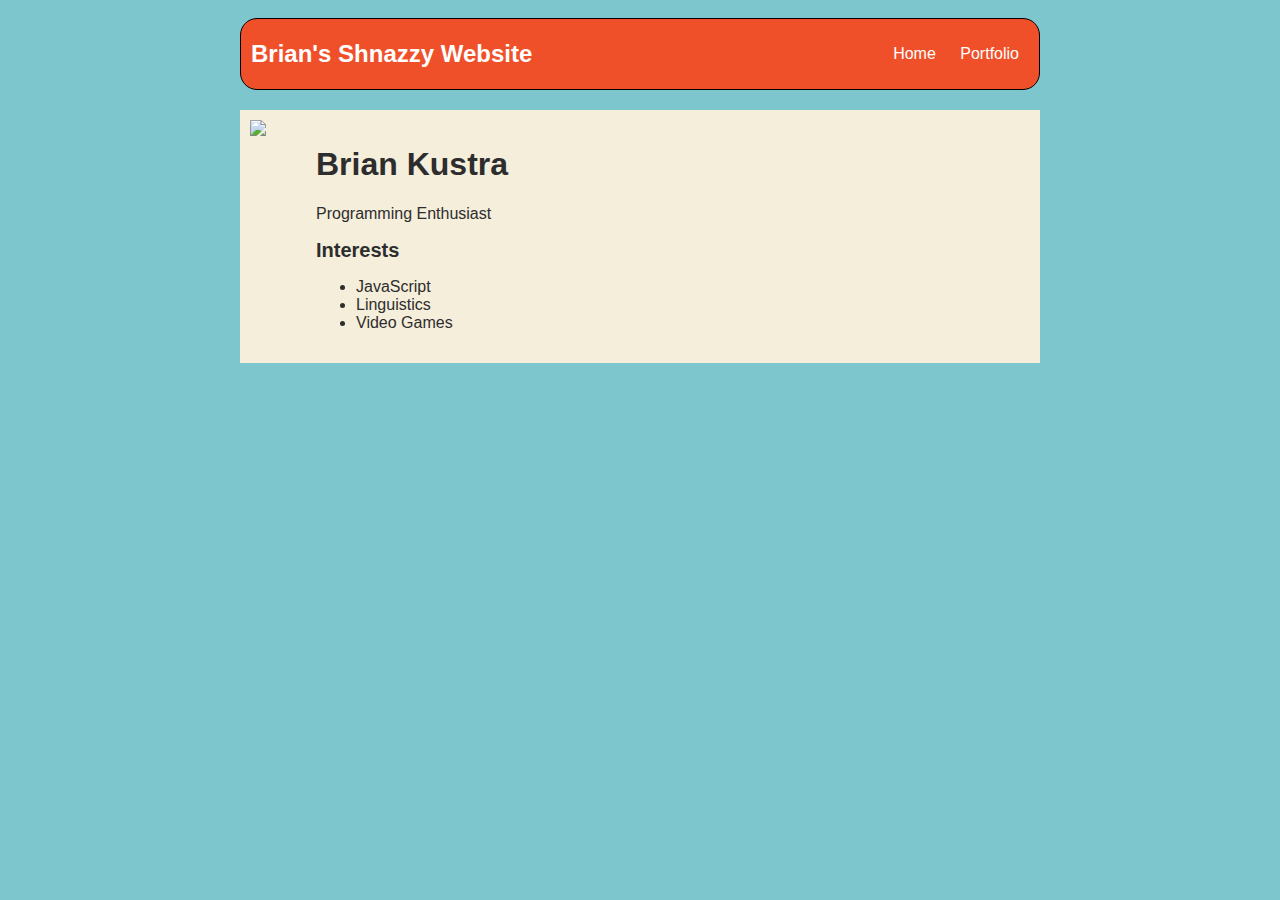
==== index.html @ 0d199888 "A basic website" ====
<!DOCTYPE html>
<html>
    <head>
        <title>Brian's Website</title>
        <style>
            body {
                background: rgb(125, 198, 205);
                color: rgb(45, 45, 45);
                padding: 10px;
                font-family: arial;
                
            }
            header {
                font-size: 1.5em;
                font-weight: bold;
            }
            [id=all-contents] {
                max-width: 800px;
                margin: auto;
            }

            /* navigation menu */
            nav {
                background: rgb(239, 80, 41);
                margin: 0 auto;
                margin-bottom: 20px;
                display: flex;
                padding: 10px;
                border-radius: 17px 17px 17px 17px;
                border: 1px solid #000000;
            }
            nav header {
                display: flex;
                align-items: center;
                color: rgb(255, 255, 255);
                flex: 1;
            }
            nav ul {
                list-style-image: none;
            }
            nav li {
                display: inline-block;
                padding: 0 10px;
            }
            nav a {
                text-decoration: none;
                color: #fff;
            }

            /* main container area beneath menu */
            main {
                background: rgb(245, 238, 219);
                display: flex;
            }
            [class=sidebar] {
                margin-right: 25px;
                padding: 10px;
            }
            [class=sidebar] img {
                width: 200px;
            }
            [class=content] {
                flex: 1;
                padding: 15px;
            }
            [class=interests] header {
                font-size: 1.25em;
            }
        </style>
    </head>
    
    <body>
        <div id="all-contents">
            <nav>
                <header>Brian's Shnazzy Website</header>
                <ul>
                    <li><a href="http://index.html">Home</a></li>
                    <li><a href="http://portfolio.html">Portfolio</a></li>
                </ul>
            </nav>
            
            <main>
                <div class="sidebar">
                    <img src="https://lh3.googleusercontent.com/-AsoBsJHzLqI/VUpFuJMU8nI/AAAAAAAAAEc/-ftm4-a3QKY/w580-h581-no/IMG_1681_3.jpg">
                </div>
                <div class="content">
                    <h1>Brian Kustra</h1>
                    <p>Programming Enthusiast</p>
                    <section class="interests">
                        <header>Interests</header>
                            <ul>
                                <li>JavaScript</li>
                                <li>Linguistics</li>
                                <li>Video Games</li>
                            </ul>
                    </section>
                </div>
            </main>
        </div>
    </body>
</html>
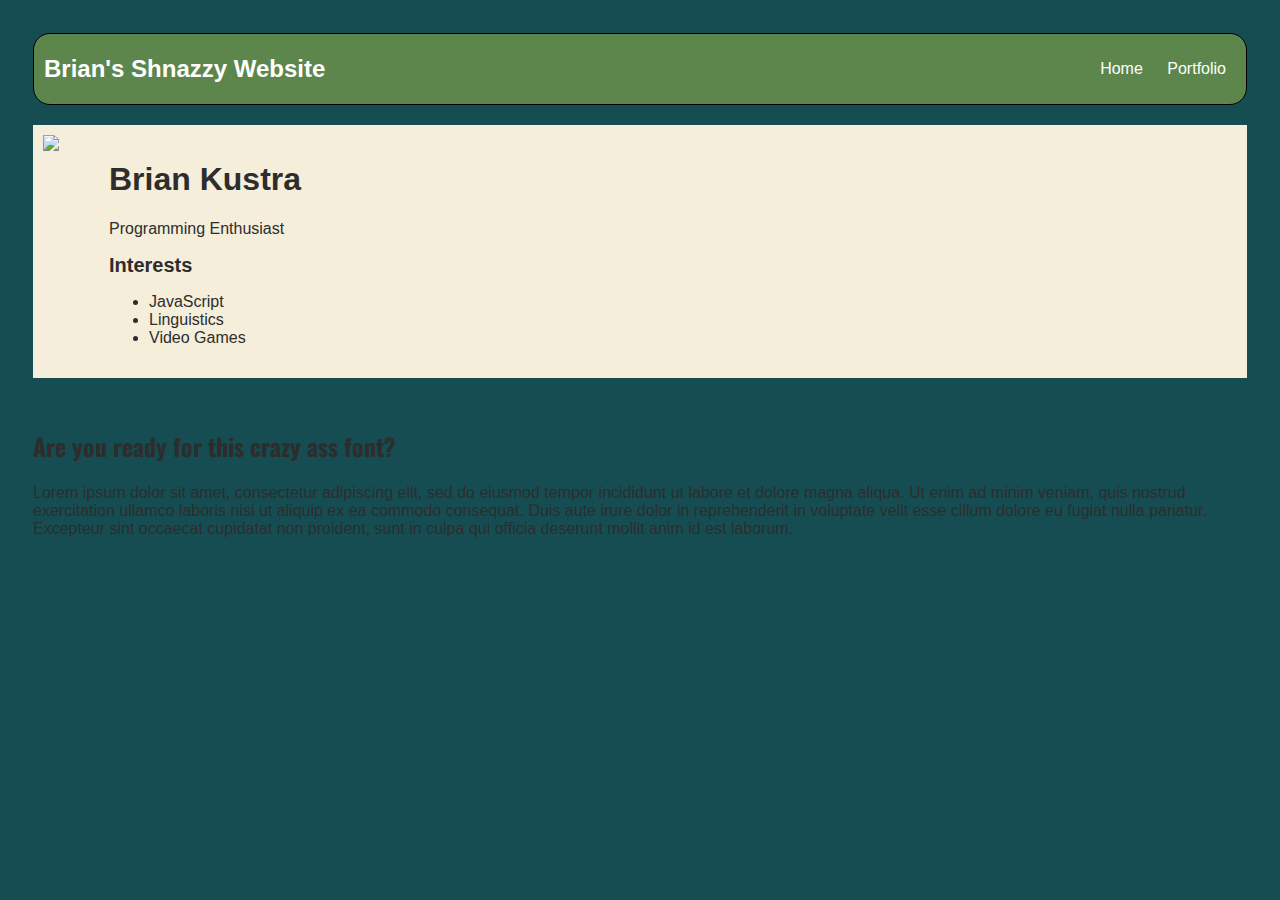
==== commit b1408446: "The initial commit" ====
--- a/index.html
+++ b/index.html
@@ -1,81 +1,19 @@
 <!DOCTYPE html>
+
+
 <html>
     <head>
         <title>Brian's Website</title>
-        <style>
-            body {
-                background: rgb(125, 198, 205);
-                color: rgb(45, 45, 45);
-                padding: 10px;
-                font-family: arial;
-                
-            }
-            header {
-                font-size: 1.5em;
-                font-weight: bold;
-            }
-            [id=all-contents] {
-                max-width: 800px;
-                margin: auto;
-            }
-
-            /* navigation menu */
-            nav {
-                background: rgb(239, 80, 41);
-                margin: 0 auto;
-                margin-bottom: 20px;
-                display: flex;
-                padding: 10px;
-                border-radius: 17px 17px 17px 17px;
-                border: 1px solid #000000;
-            }
-            nav header {
-                display: flex;
-                align-items: center;
-                color: rgb(255, 255, 255);
-                flex: 1;
-            }
-            nav ul {
-                list-style-image: none;
-            }
-            nav li {
-                display: inline-block;
-                padding: 0 10px;
-            }
-            nav a {
-                text-decoration: none;
-                color: #fff;
-            }
-
-            /* main container area beneath menu */
-            main {
-                background: rgb(245, 238, 219);
-                display: flex;
-            }
-            [class=sidebar] {
-                margin-right: 25px;
-                padding: 10px;
-            }
-            [class=sidebar] img {
-                width: 200px;
-            }
-            [class=content] {
-                flex: 1;
-                padding: 15px;
-            }
-            [class=interests] header {
-                font-size: 1.25em;
-            }
-        </style>
+        <link rel="stylesheet" href="style.css" type="text/css" />
+        <link href='http://fonts.googleapis.com/css?family=Oswald|Droid+Serif' rel='stylesheet' type='text/css'>
     </head>
-    
     <body>
-        <div id="all-contents">
+        <div class="content">
             <nav>
                 <header>Brian's Shnazzy Website</header>
                 <ul>
-                    <li><a href="http://index.html">Home</a></li>
-                    <li><a href="http://portfolio.html">Portfolio</a></li>
+                    <li><a href="index.html">Home</a></li>
+                    <li><a href="portfolio.html">Portfolio</a></li>
                 </ul>
             </nav>
             
@@ -95,7 +33,19 @@
                             </ul>
                     </section>
                 </div>
+                
             </main>
+        </div>
+        <div class="content">
+        <h2>
+            Are you ready for this crazy ass font?
+        </h2>
+        <p>
+            Lorem ipsum dolor sit amet, consectetur adipiscing elit, sed do eiusmod tempor incididunt ut labore et dolore magna 
+            aliqua. Ut enim ad minim veniam, quis nostrud exercitation ullamco laboris nisi ut aliquip ex ea commodo consequat. 
+            Duis aute irure dolor in reprehenderit in voluptate velit esse cillum dolore eu fugiat nulla pariatur. Excepteur sint
+            occaecat cupidatat non proident, sunt in culpa qui officia deserunt mollit anim id est laborum.
+        </p>
         </div>
     </body>
 </html>--- a/style.css
+++ b/style.css
@@ -0,0 +1,105 @@
+body {
+    background: rgb(21, 77, 82);
+    color: rgb(45, 45, 45);
+    padding: 10px;
+    font-family: arial;
+}
+
+header {
+    font-size: 1.5em;
+    font-weight: bold;
+}
+
+h2 {
+    font-family: 'Oswald', sans-serif;
+}
+
+h2 p {
+    font-family: "Droid-serif", sans-serif;
+    color: "red";
+}
+
+[id=all-contents] {
+    max-width: 800px;
+    margin: auto;
+}
+
+
+/* navigation menu */
+
+nav {
+    background: rgb(93, 134, 77);
+    margin: 0 auto;
+    margin-bottom: 20px;
+    display: flex;
+    padding: 10px;
+    border-radius: 17px 17px 17px 17px;
+    border: 1px solid #000000;
+}
+
+nav header {
+    display: flex;
+    align-items: center;
+    color: rgb(255, 255, 255);
+    flex: 1;
+}
+
+nav ul {
+    list-style-image: none;
+}
+
+nav li {
+    display: inline-block;
+    padding: 0 10px;
+}
+
+nav a {
+    text-decoration: none;
+    color: #fff;
+}
+
+
+/* main container area beneath menu */
+
+main {
+    background: rgb(245, 238, 219);
+    display: flex;
+}
+
+[class=sidebar] {
+    margin-right: 25px;
+    padding: 10px;
+}
+
+[class=sidebar] img {
+    width: 200px;
+}
+
+[class=content] {
+    flex: 1;
+    padding: 15px;
+}
+
+[class=interests] header {
+    font-size: 1.25em;
+}
+#portfolio {
+                list-style-type: none;
+                padding-left: 0;
+            }
+
+            #portfolio li {
+                background: #fff;
+                padding: 10px;
+                border-radius: 10px;
+                margin-bottom: 10px;
+            }
+
+            #portfolio li:hover {
+                background: #eee;
+            } 
+
+            #portfolio a {
+                text-decoration: none;
+                color: #454545;
+            }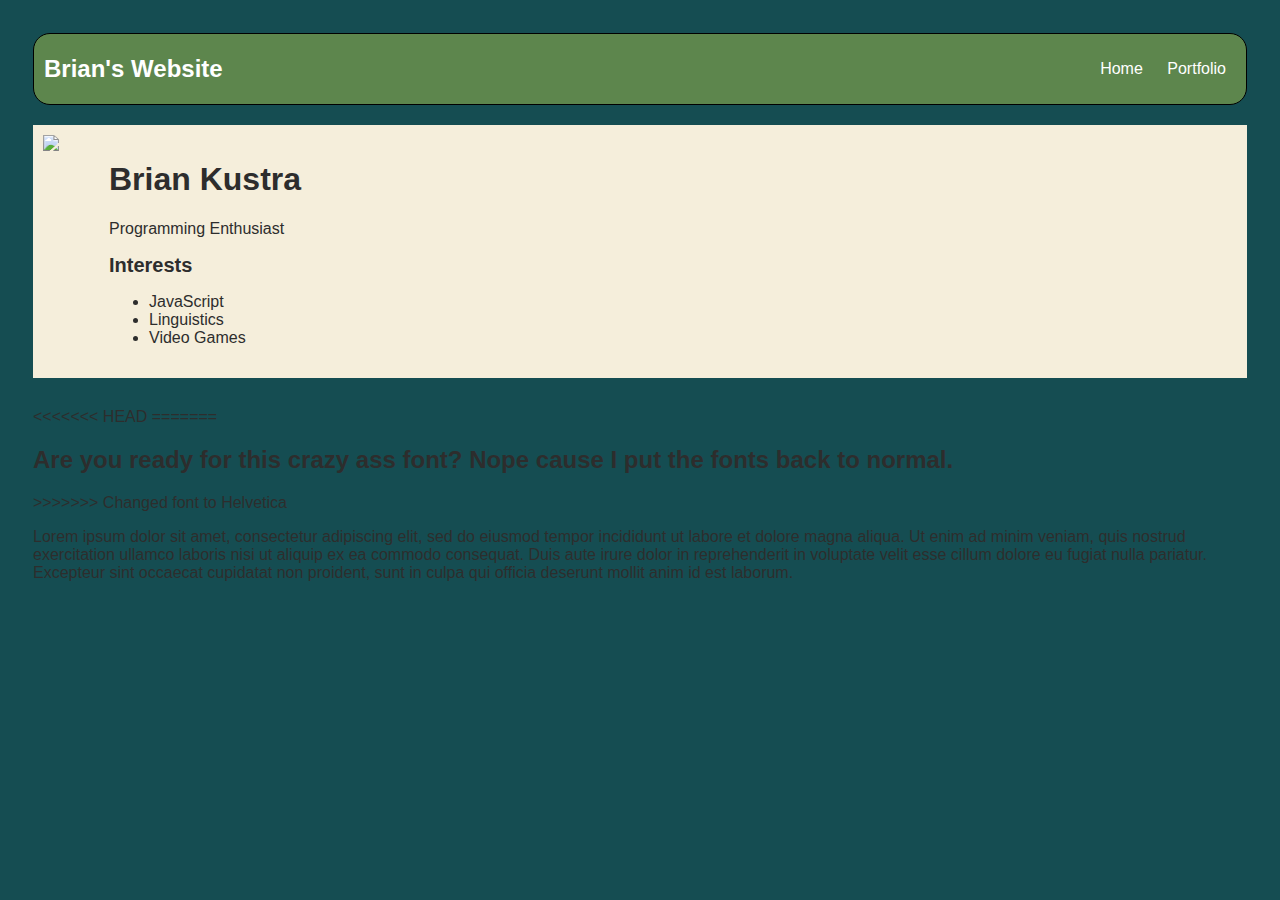
==== commit 14842236: "Changed font to Helvetica" ====
--- a/index.html
+++ b/index.html
@@ -10,7 +10,7 @@
     <body>
         <div class="content">
             <nav>
-                <header>Brian's Shnazzy Website</header>
+                <header>Brian's Website</header>
                 <ul>
                     <li><a href="index.html">Home</a></li>
                     <li><a href="portfolio.html">Portfolio</a></li>
@@ -37,9 +37,12 @@
             </main>
         </div>
         <div class="content">
+<<<<<<< HEAD
+=======
         <h2>
-            Are you ready for this crazy ass font?
+            Are you ready for this crazy ass font? Nope cause I put the fonts back to normal.
         </h2>
+>>>>>>> Changed font to Helvetica
         <p>
             Lorem ipsum dolor sit amet, consectetur adipiscing elit, sed do eiusmod tempor incididunt ut labore et dolore magna 
             aliqua. Ut enim ad minim veniam, quis nostrud exercitation ullamco laboris nisi ut aliquip ex ea commodo consequat. 
--- a/style.css
+++ b/style.css
@@ -2,7 +2,7 @@
     background: rgb(21, 77, 82);
     color: rgb(45, 45, 45);
     padding: 10px;
-    font-family: arial;
+    font-family: Helvetica, arial;
 }
 
 header {
@@ -11,11 +11,11 @@
 }
 
 h2 {
-    font-family: 'Oswald', sans-serif;
+    font-family: Helvetica, 'Oswald', sans-serif;
 }
 
 h2 p {
-    font-family: "Droid-serif", sans-serif;
+    font-family: Helvetica, "Droid-serif", sans-serif;
     color: "red";
 }
 
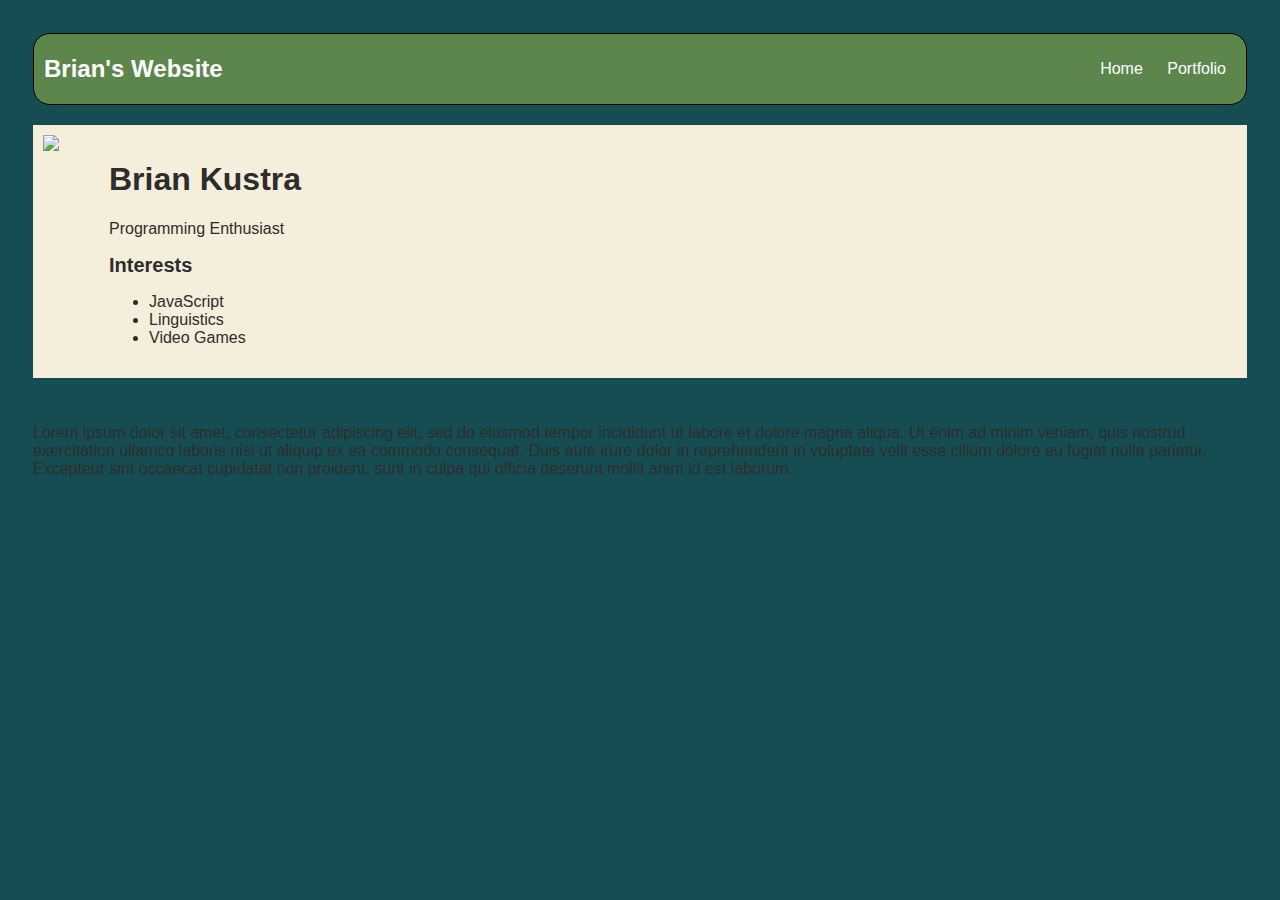
==== commit 088d452d: "Updating" ====
--- a/index.html
+++ b/index.html
@@ -37,12 +37,6 @@
             </main>
         </div>
         <div class="content">
-<<<<<<< HEAD
-=======
-        <h2>
-            Are you ready for this crazy ass font? Nope cause I put the fonts back to normal.
-        </h2>
->>>>>>> Changed font to Helvetica
         <p>
             Lorem ipsum dolor sit amet, consectetur adipiscing elit, sed do eiusmod tempor incididunt ut labore et dolore magna 
             aliqua. Ut enim ad minim veniam, quis nostrud exercitation ullamco laboris nisi ut aliquip ex ea commodo consequat. 
